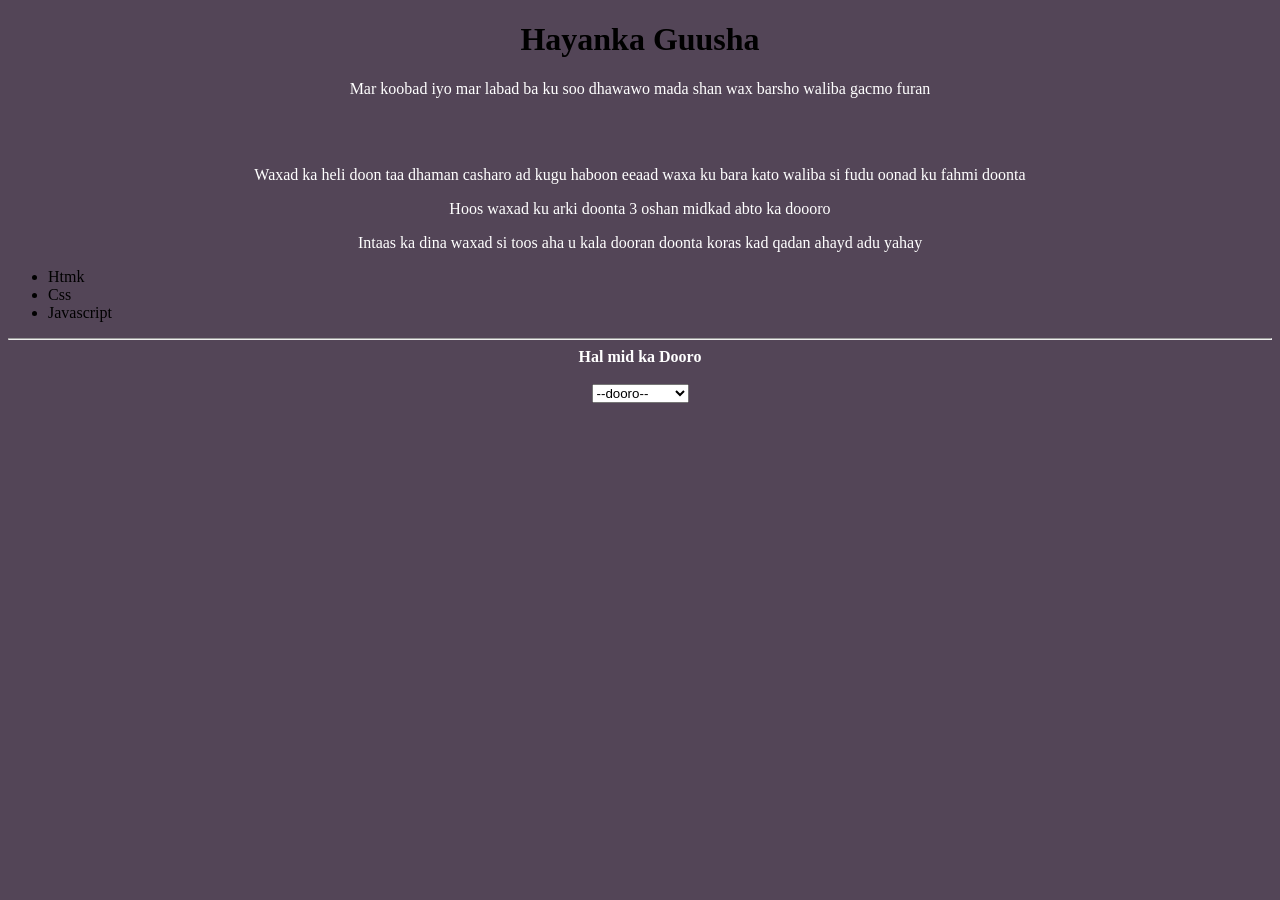
==== 1.1.html @ 94146ca4 "Add files via upload" ====
<!DOCTYPE html>
<html>
    <head>
       <title>mar kaste baro waxa tayo leh</title>
        <style>
            body{
                background-color: rgb(83, 69, 87);
               
            }
           p , form {
               text-align: center;
               color:white;
               } 
               ul,{
                color:aliceblue;

               }
        </style>

    </head>
    
    <body>
        
            <h1 style="text-align: center;"> Hayanka Guusha </h1>
          <p>Mar koobad iyo mar labad ba ku soo dhawawo mada shan wax barsho waliba gacmo furan </p> <br><br>
          <p > Waxad ka heli doon taa dhaman  casharo ad kugu haboon eeaad waxa ku bara kato waliba si fudu oonad ku fahmi doonta</p>
         <p>Hoos waxad ku arki doonta 3 oshan midkad abto ka doooro </p>
          <p>Intaas ka dina waxad si toos aha u kala dooran doonta koras kad qadan ahayd adu yahay </p>
            <ul>
                <li>Htmk</li>
                <li>Css</li>
                <li>Javascript</li>
            </ul>
<hr>

<form>

            <label for=" luq"><b>  Hal mid ka Dooro</b> </label><br><br>
            <select id="luq" onchange="location = this.value;">
                <option value="">--dooro--</option>

            <option value="1.2.html">html </option>
         <option value="1.2.html"> css</option>
        <option value="1.2.html"> javascript</option>
         <option value="1.0.html"> ka wada bax</option>
        </datalist>
   
          
        </select>
        </form>
    </body>
</html>
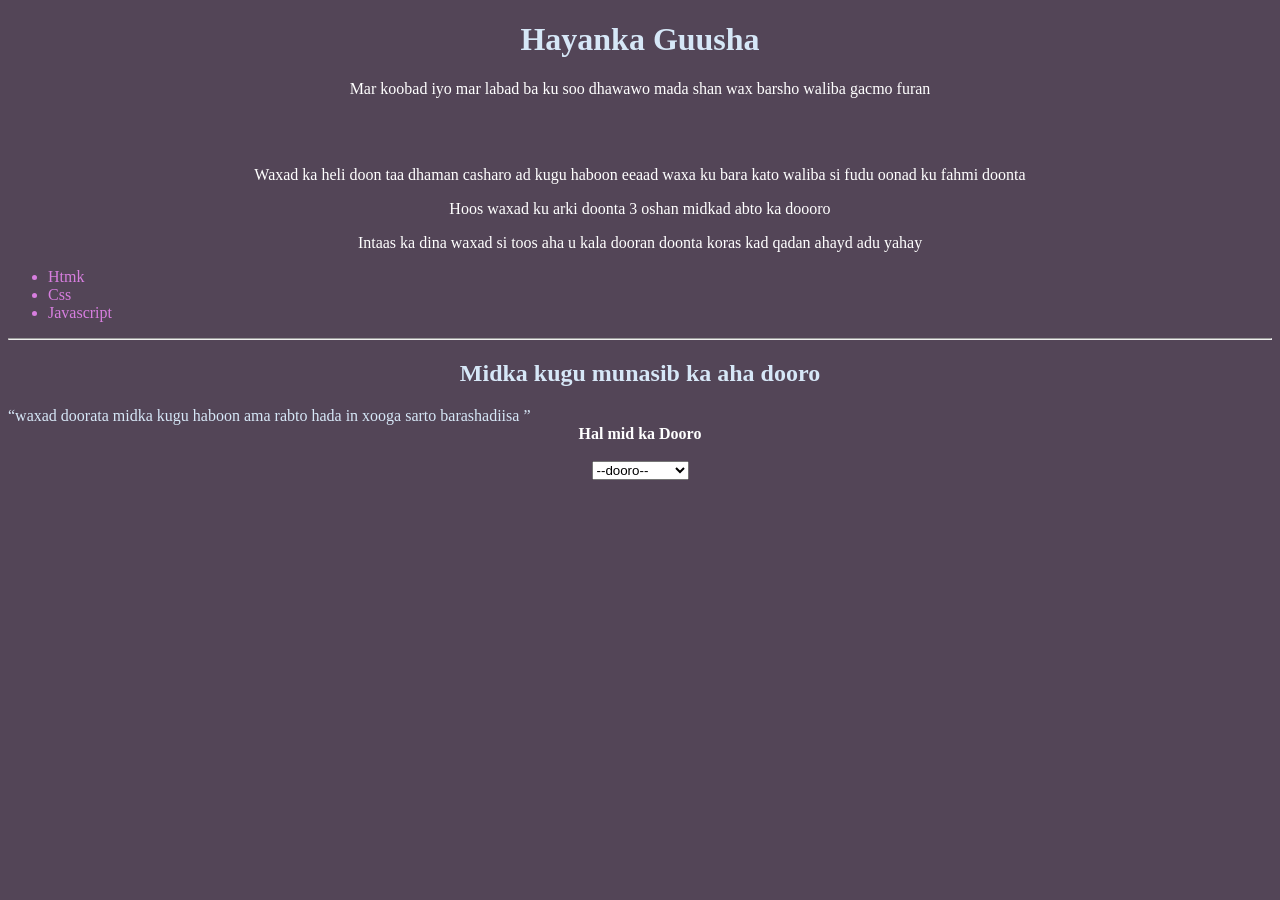
==== commit e0c89e8f: "Add files via upload" ====
--- a/1.1.html
+++ b/1.1.html
@@ -5,15 +5,20 @@
         <style>
             body{
                 background-color: rgb(83, 69, 87);
+                color:rgb(214, 231, 247)
+
                
             }
            p , form {
                text-align: center;
                color:white;
                } 
-               ul,{
-                color:aliceblue;
+               ul{
+                color:rgb(215, 126, 223);
 
+               }
+             h1  {
+                text-align: center;
                }
         </style>
 
@@ -21,7 +26,7 @@
     
     <body>
         
-            <h1 style="text-align: center;"> Hayanka Guusha </h1>
+            <h1> Hayanka Guusha </h1>
           <p>Mar koobad iyo mar labad ba ku soo dhawawo mada shan wax barsho waliba gacmo furan </p> <br><br>
           <p > Waxad ka heli doon taa dhaman  casharo ad kugu haboon eeaad waxa ku bara kato waliba si fudu oonad ku fahmi doonta</p>
          <p>Hoos waxad ku arki doonta 3 oshan midkad abto ka doooro </p>
@@ -32,7 +37,8 @@
                 <li>Javascript</li>
             </ul>
 <hr>
-
+<h2 style="text-align: center;"> Midka kugu munasib ka aha dooro </h2>
+<q>waxad doorata midka kugu haboon ama rabto hada in xooga sarto  barashadiisa </q>
 <form>
 
             <label for=" luq"><b>  Hal mid ka Dooro</b> </label><br><br>
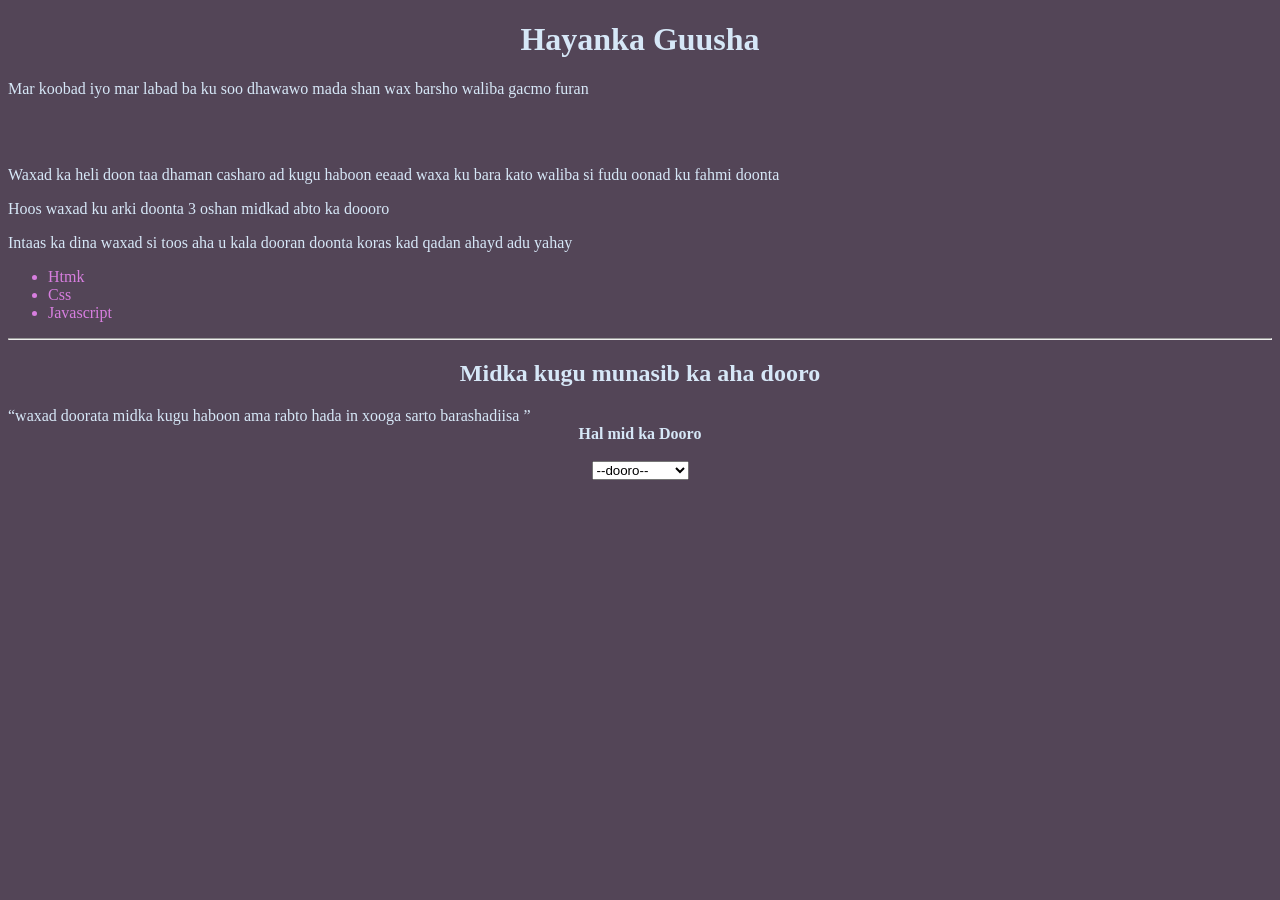
==== commit 2844644d: "Add files via upload" ====
--- a/1.1.html
+++ b/1.1.html
@@ -1,7 +1,9 @@
 <!DOCTYPE html>
 <html>
     <head>
+        <meta name="viewport" content="width=device-width,initial-scale=1.5">
        <title>mar kaste baro waxa tayo leh</title>
+      
         <style>
             body{
                 background-color: rgb(83, 69, 87);
@@ -9,10 +11,8 @@
 
                
             }
-           p , form {
-               text-align: center;
-               color:white;
-               } 
+           
+               
                ul{
                 color:rgb(215, 126, 223);
 
@@ -40,7 +40,7 @@
 <h2 style="text-align: center;"> Midka kugu munasib ka aha dooro </h2>
 <q>waxad doorata midka kugu haboon ama rabto hada in xooga sarto  barashadiisa </q>
 <form>
-
+<div style="text-align: center;">
             <label for=" luq"><b>  Hal mid ka Dooro</b> </label><br><br>
             <select id="luq" onchange="location = this.value;">
                 <option value="">--dooro--</option>
@@ -54,6 +54,7 @@
           
         </select>
         </form>
+    </div>
     </body>
 </html>
 
